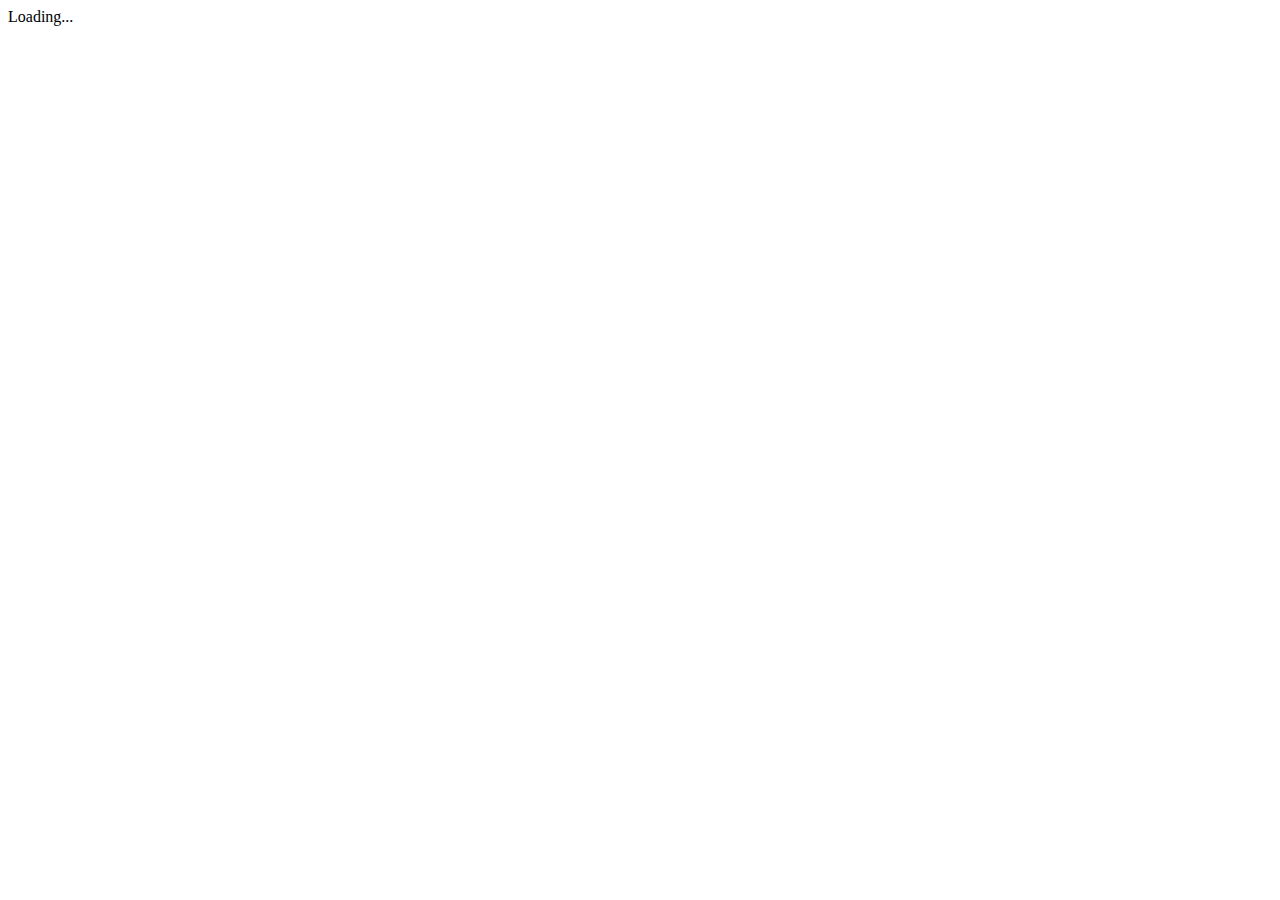
==== web/index.html @ 1fbb3191 "Use latest template" ====
<!DOCTYPE html>
<html>
  <head>
    <title>startup_namer</title>
    <meta charset="utf-8">
    <meta name="viewport" content="width=device-width, initial-scale=1">
    <script defer src="main.dart" type="application/dart"></script>
    <script defer src="packages/browser/dart.js"></script>
    <link rel="stylesheet" href="styles.css">
    <link rel="icon" type="image/png" href="favicon.png">
  </head>
  <body>
    <my-app>Loading...</my-app>
  </body>
</html>
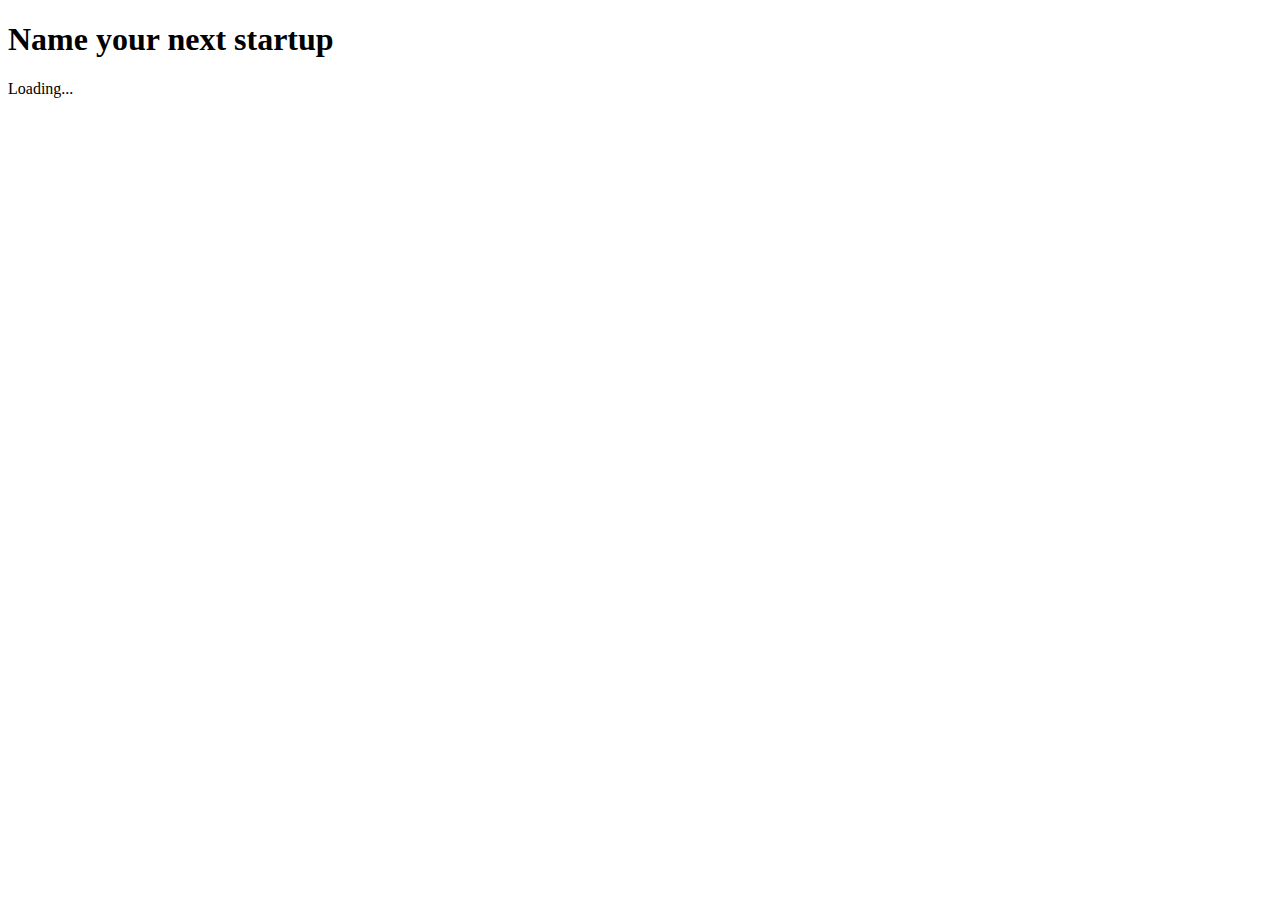
==== commit a4954d26: "Use latest template" ====
--- a/web/index.html
+++ b/web/index.html
@@ -10,6 +10,7 @@
     <link rel="icon" type="image/png" href="favicon.png">
   </head>
   <body>
+    <h1>Name your next startup</h1>
     <my-app>Loading...</my-app>
   </body>
 </html>
